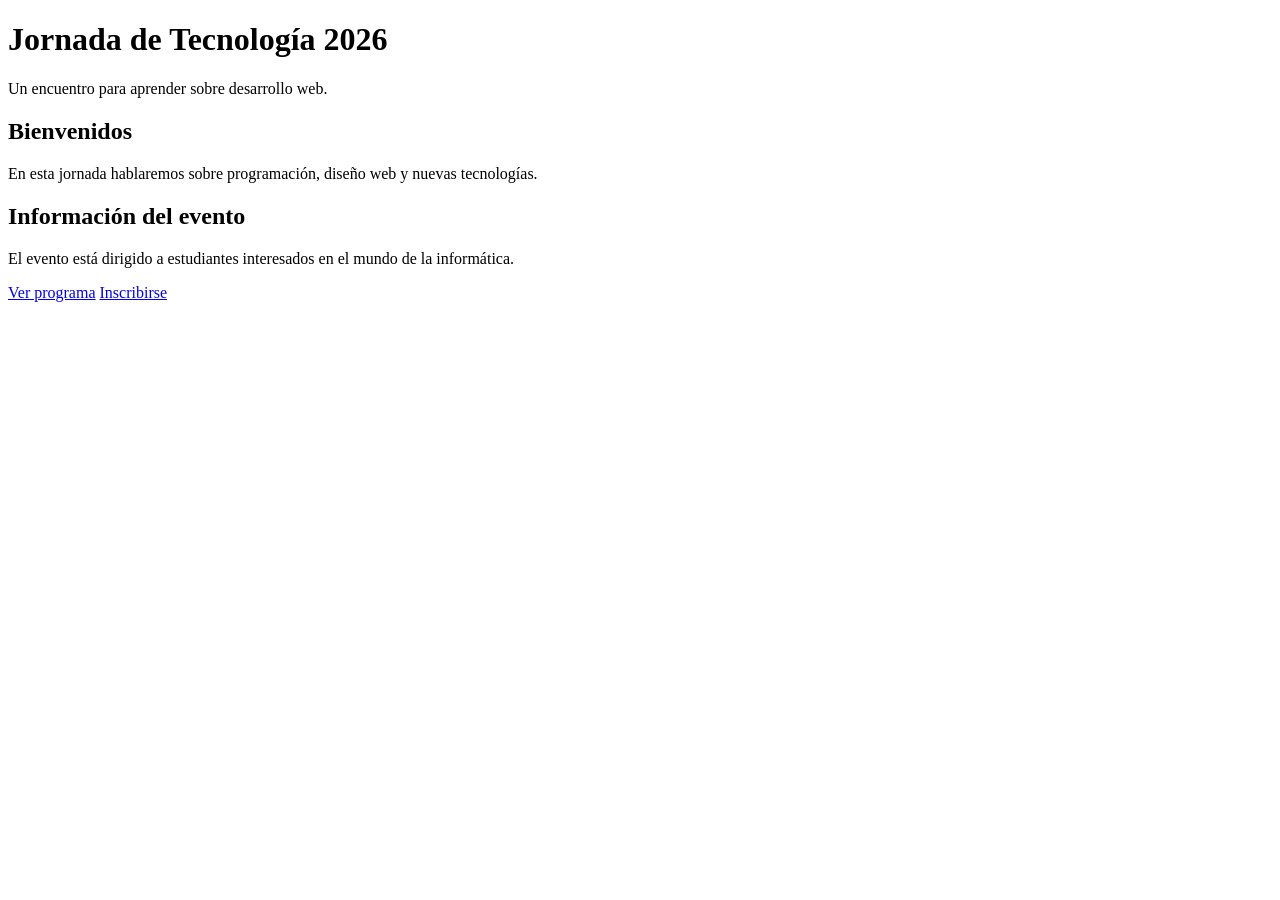
==== index.html @ 216cc799 "feat: crear pagina de inicio del evento" ====
<!DOCTYPE html>
<html lang="es">
<head>
    <meta charset="UTF-8">
    <meta name="viewport" content="width=device-width, initial-scale=1.0">
    <title>Jornada de Tecnología 2026</title>
    <link rel="stylesheet" href="css/styles.css">
</head>
<body>
    <header>
        <h1>Jornada de Tecnología 2026</h1>
        <p>Un encuentro para aprender sobre desarrollo web.</p>
    </header>

    <main>
        <h2>Bienvenidos</h2>
        <p>En esta jornada hablaremos sobre programación, diseño web y nuevas tecnologías.</p>

        <h2>Información del evento</h2>
        <p>El evento está dirigido a estudiantes interesados en el mundo de la informática.</p>

        <nav>
            <a href="programa.html">Ver programa</a>
            <a href="inscripcion.html">Inscribirse</a>
        </nav>
    </main>
</body>
</html>
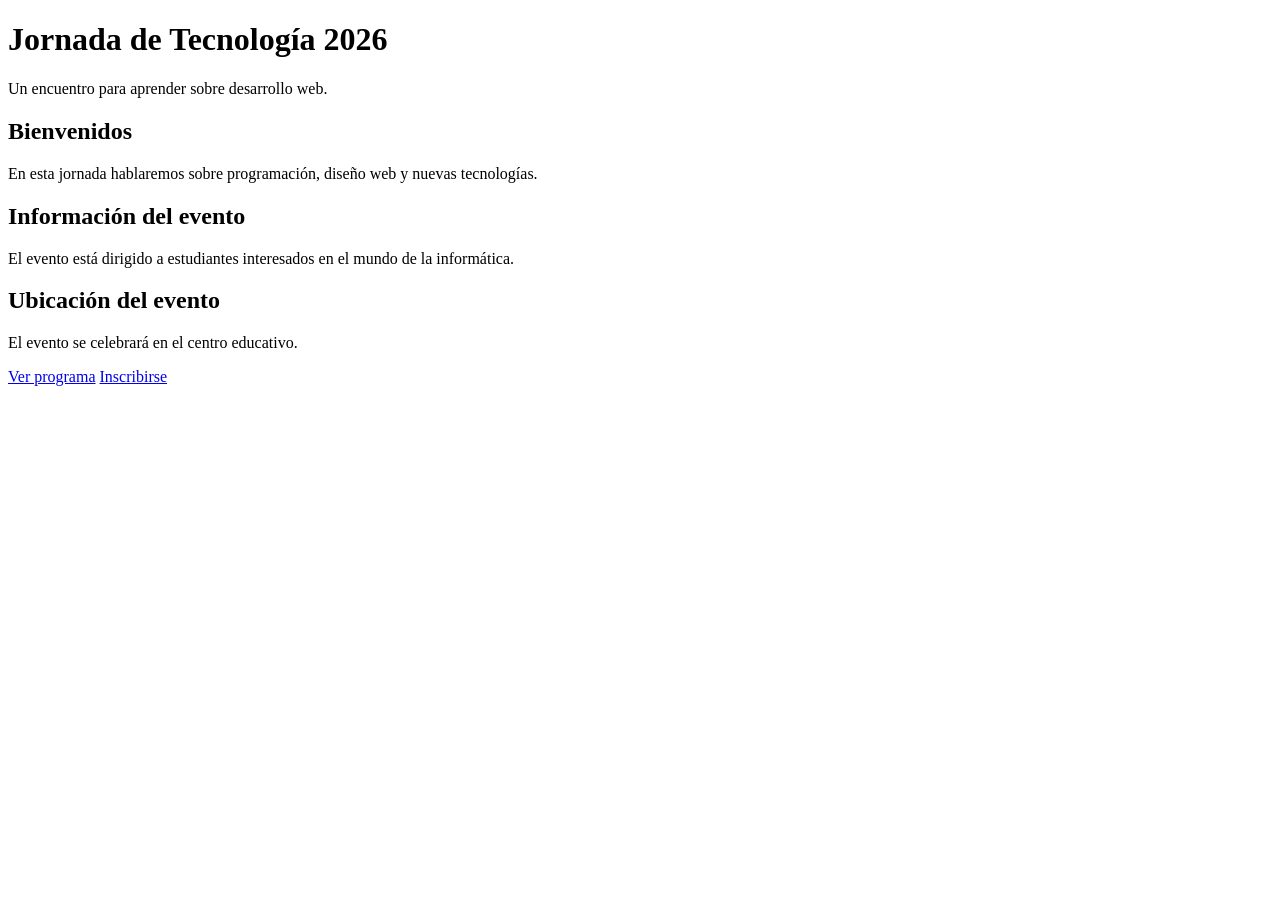
==== commit 31007e09: "fix: añadir ubicacion del evento" ====
--- a/index.html
+++ b/index.html
@@ -18,6 +18,8 @@
 
         <h2>Información del evento</h2>
         <p>El evento está dirigido a estudiantes interesados en el mundo de la informática.</p>
+        <h2>Ubicación del evento</h2>
+        <p>El evento se celebrará en el centro educativo.</p>
 
         <nav>
             <a href="programa.html">Ver programa</a>
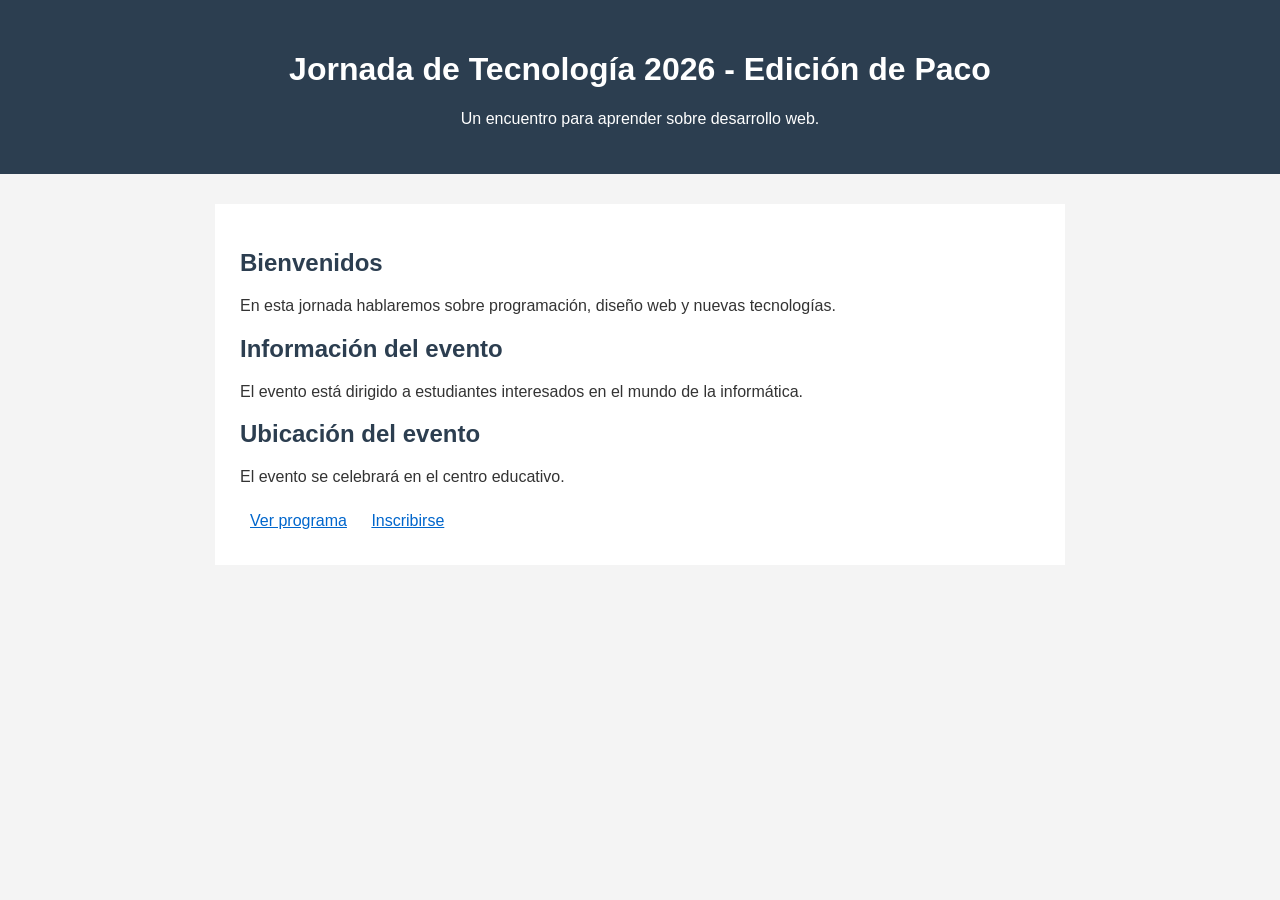
==== commit 804332c5: "feat: modificar titulo del evento Paco" ====
--- a/index.html
+++ b/index.html
@@ -8,7 +8,7 @@
 </head>
 <body>
     <header>
-        <h1>Jornada de Tecnología 2026</h1>
+        <h1>Jornada de Tecnología 2026 - Edición de Paco</h1>
         <p>Un encuentro para aprender sobre desarrollo web.</p>
     </header>
 
--- a/css/styles.css
+++ b/css/styles.css
@@ -0,0 +1,45 @@
+body {
+    font-family: Arial, sans-serif;
+    background-color: #f4f4f4;
+    color: #333;
+    margin: 0;
+}
+
+header {
+    background-color: #2c3e50;
+    color: white;
+    text-align: center;
+    padding: 30px;
+}
+
+main {
+    background-color: white;
+    max-width: 800px;
+    margin: 30px auto;
+    padding: 25px;
+}
+
+h2 {
+    color: #2c3e50;
+}
+
+a {
+    color: #0066cc;
+}
+
+nav a {
+    display: inline-block;
+    margin: 10px;
+}
+
+input, select, button {
+    padding: 8px;
+    margin: 5px;
+}
+
+button {
+    background-color: #2c3e50;
+    color: white;
+    border: none;
+    cursor: pointer;
+}
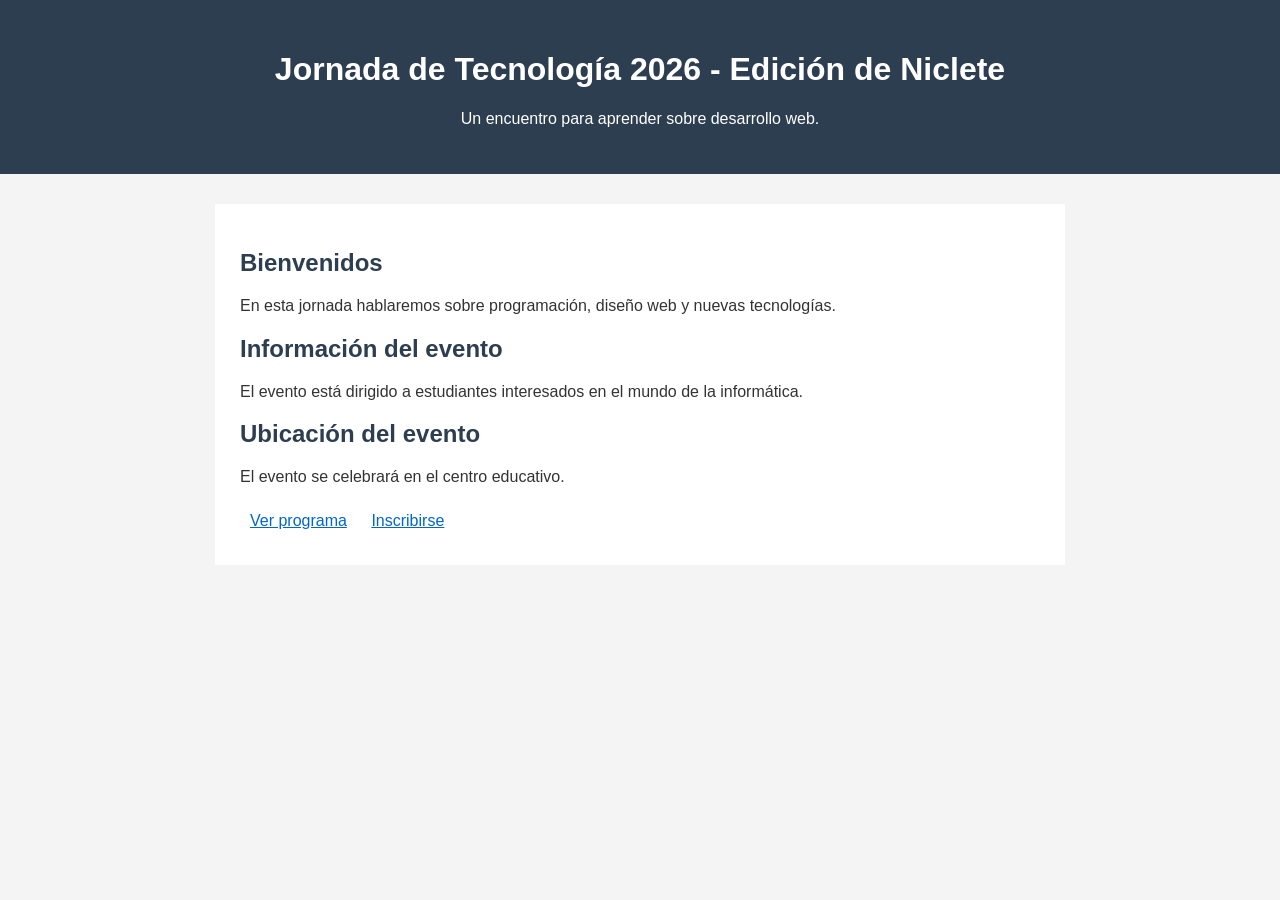
==== commit b1d098ce: "feat: modificar titulo del evento Niclete" ====
--- a/index.html
+++ b/index.html
@@ -8,7 +8,7 @@
 </head>
 <body>
     <header>
-        <h1>Jornada de Tecnología 2026 - Edición de Paco</h1>
+        <h1>Jornada de Tecnología 2026 - Edición de Niclete</h1>
         <p>Un encuentro para aprender sobre desarrollo web.</p>
     </header>
 
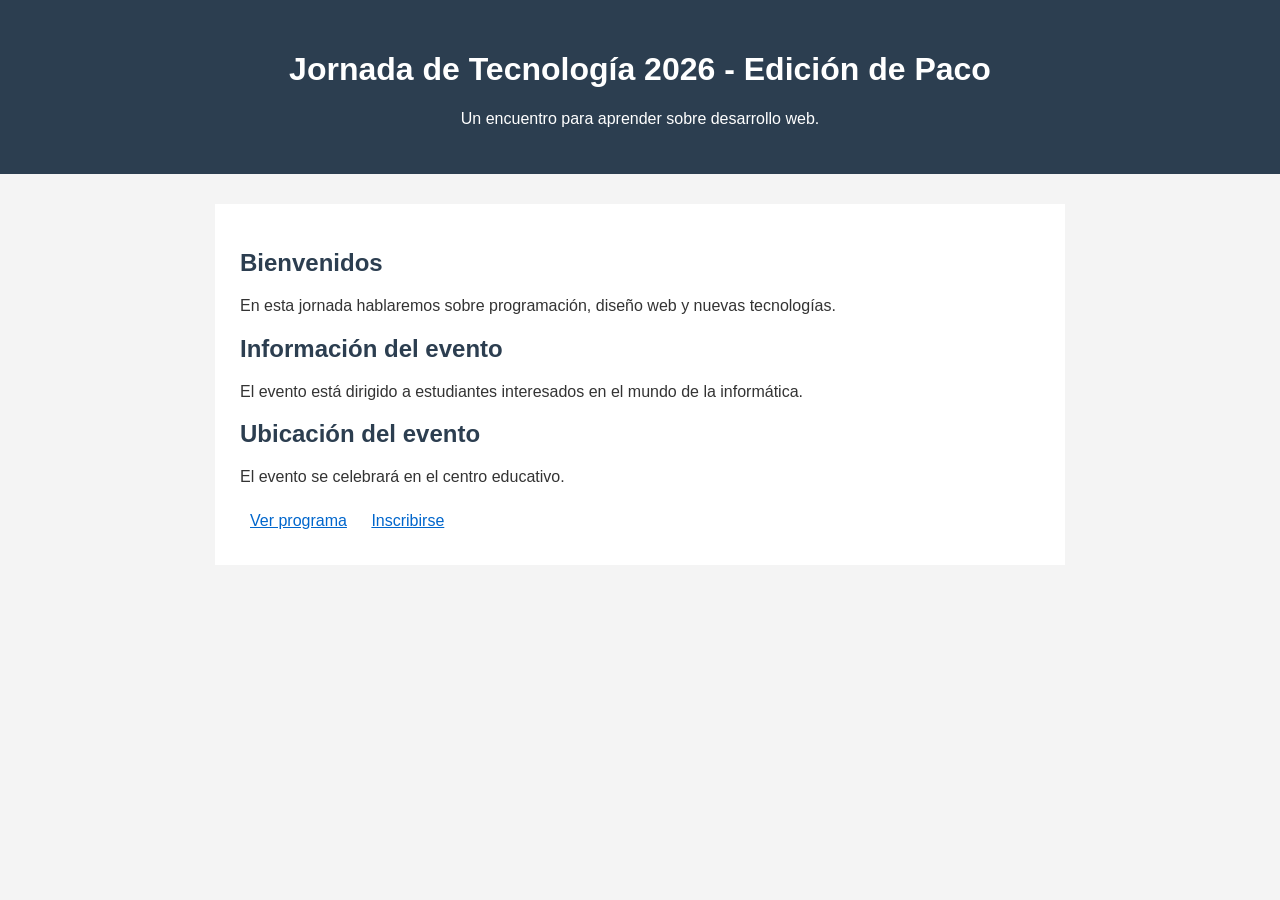
==== commit d0b7e85a: "feat: modificar titulo del evento Paco (#9)" ====
--- a/index.html
+++ b/index.html
@@ -8,7 +8,7 @@
 </head>
 <body>
     <header>
-        <h1>Jornada de Tecnología 2026 - Edición de Niclete</h1>
+        <h1>Jornada de Tecnología 2026 - Edición de Paco</h1>
         <p>Un encuentro para aprender sobre desarrollo web.</p>
     </header>
 
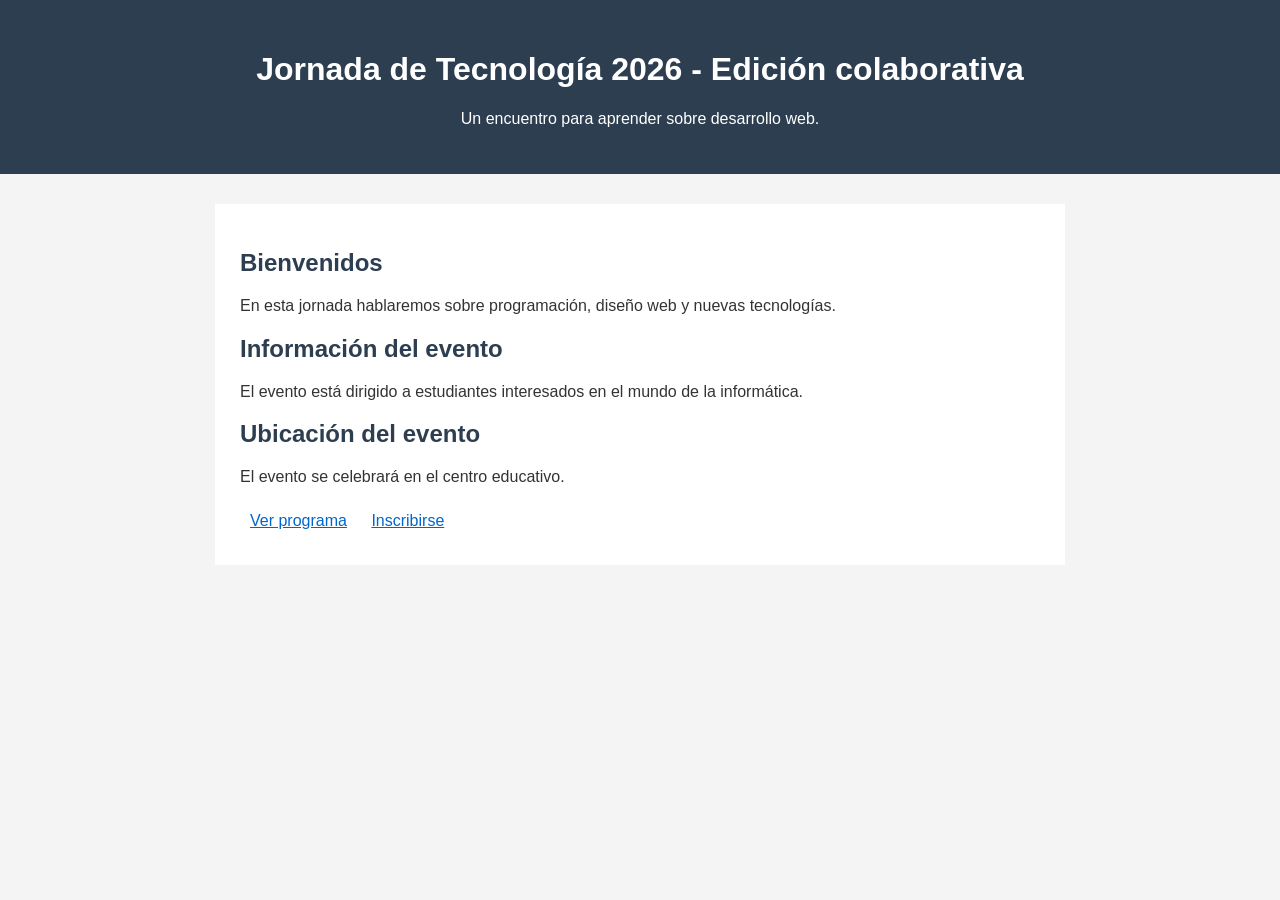
==== commit aaf17c9d: "fix: resolver conflicto del titulo de forma colaborativa" ====
--- a/index.html
+++ b/index.html
@@ -8,7 +8,7 @@
 </head>
 <body>
     <header>
-        <h1>Jornada de Tecnología 2026 - Edición de Paco</h1>
+        <h1>Jornada de Tecnología 2026 - Edición colaborativa</h1>
         <p>Un encuentro para aprender sobre desarrollo web.</p>
     </header>
 
